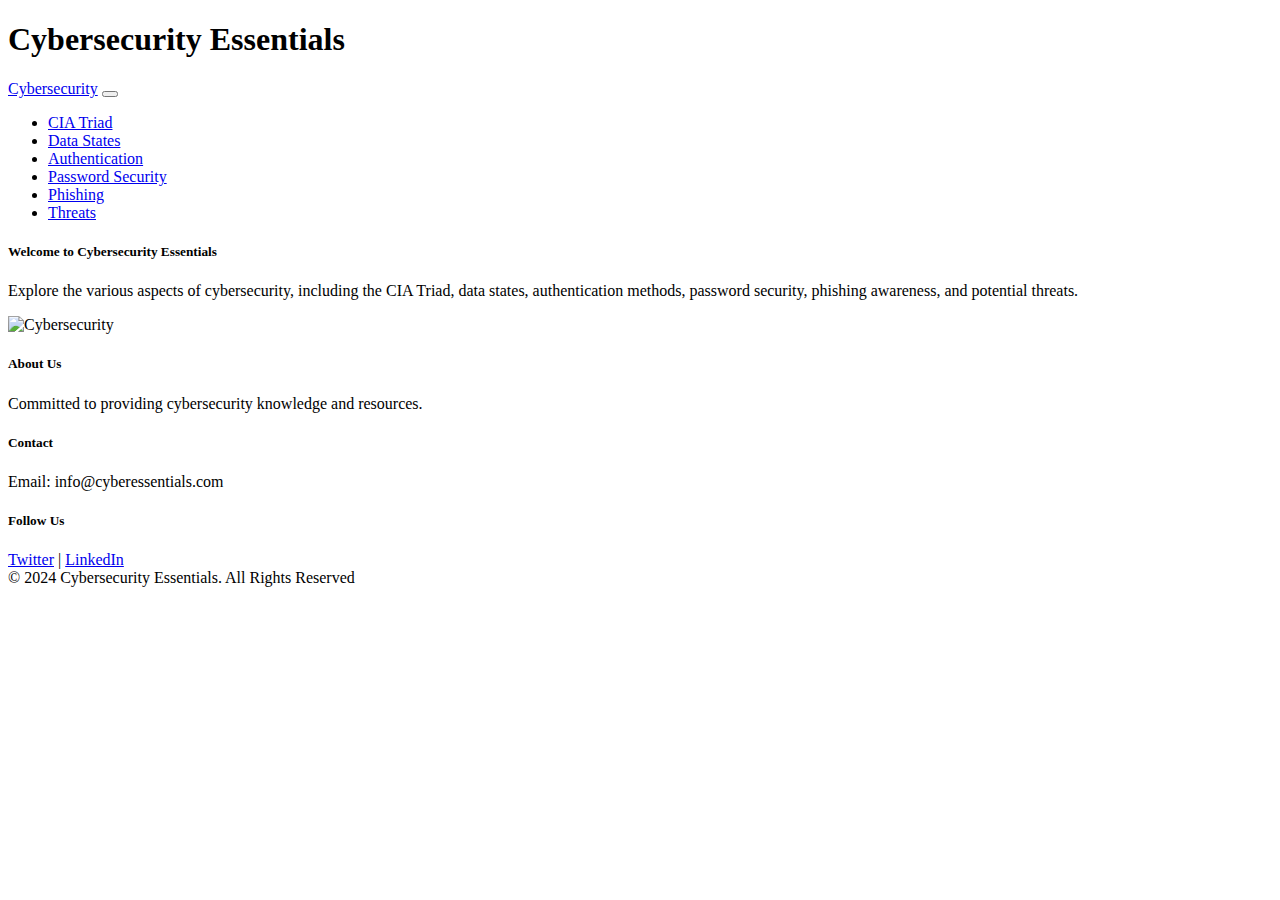
==== Cybersecurity Concepts Website Project/index.html @ 199b91c5 "Add files via upload" ====
<!DOCTYPE html>
<html lang="en">
<head>
    <meta charset="utf-8">
    <meta name="viewport" content="width=device-width, initial-scale=1.0">
    <title>Cybersecurity Essentials</title>
    <link href="https://cdn.jsdelivr.net/npm/bootstrap@5.1.3/dist/css/bootstrap.min.css" rel="stylesheet" integrity="sha384-1BmE4kWBq78iYhFldvKuhfTAU6auU8tT94WrHftjDbrCEXSU1oBoqyl2QvZ6jIW3" crossorigin="anonymous">
    <link rel="stylesheet" href="styles.css"> 
</head>
<body>

<header class="container-fluid bg-primary text-white py-3">
    <div class="container">
        <h1 class="text-center">Cybersecurity Essentials</h1>
    </div>
</header>

<nav class="navbar navbar-expand-lg navbar-light bg-light">
    <div class="container">
        <a class="navbar-brand" href="#">Cybersecurity</a>
        <button class="navbar-toggler" type="button" data-bs-toggle="collapse" data-bs-target="#navbarNav" aria-controls="navbarNav" aria-expanded="false" aria-label="Toggle navigation">
            <span class="navbar-toggler-icon"></span>
        </button>
        <div class="collapse navbar-collapse" id="navbarNav">
            <ul class="navbar-nav ms-auto">
                <li class="nav-item"><a class="nav-link" href="cia-triad.html">CIA Triad</a></li>
                <li class="nav-item"><a class="nav-link" href="data-states.html">Data States</a></li>
                <li class="nav-item"><a class="nav-link" href="authentication.html">Authentication</a></li>
                <li class="nav-item"><a class="nav-link" href="password-security.html">Password Security</a></li>
                <li class="nav-item"><a class="nav-link" href="phishing.html">Phishing</a></li>
                <li class="nav-item"><a class="nav-link" href="threats.html">Threats</a></li>
            </ul>
        </div>
    </div>
</nav>

<main class="container mt-4">
    <div class="row justify-content-center">
        <div class="col-md-8">
            <div class="card mb-4 shadow">
                <div class="card-body">
                    <h5 class="card-title">Welcome to Cybersecurity Essentials</h5>
                    <p class="card-text">Explore the various aspects of cybersecurity, including the CIA Triad, data states, authentication methods, password security, phishing awareness, and potential threats.</p>
                    <img src="https://utimaco.com/sites/default/files/styles/ut_stage_l_jpeg/public/2022-09/The_importance_of_cybersecurity.jpg.webp?itok=BW6MznUE" alt="Cybersecurity" class="img-fluid rounded">
                </div>
            </div>
        </div>
    </div>
</main>

<footer class="container-fluid bg-dark text-white py-3">
    <div class="container text-center">
        <div class="row">
            <div class="col-md-4">
                <h5>About Us</h5>
                <p>Committed to providing cybersecurity knowledge and resources.</p>
            </div>
            <div class="col-md-4">
                <h5>Contact</h5>
                <p>Email: info@cyberessentials.com</p>
            </div>
            <div class="col-md-4">
                <h5>Follow Us</h5>
                <a href="#" class="text-white">Twitter</a> | <a href="#" class="text-white">LinkedIn</a>
            </div>
        </div>
        <span>© 2024 Cybersecurity Essentials. All Rights Reserved</span>
    </div>
</footer>

<script src="script.js"></script>
</body>
</html>
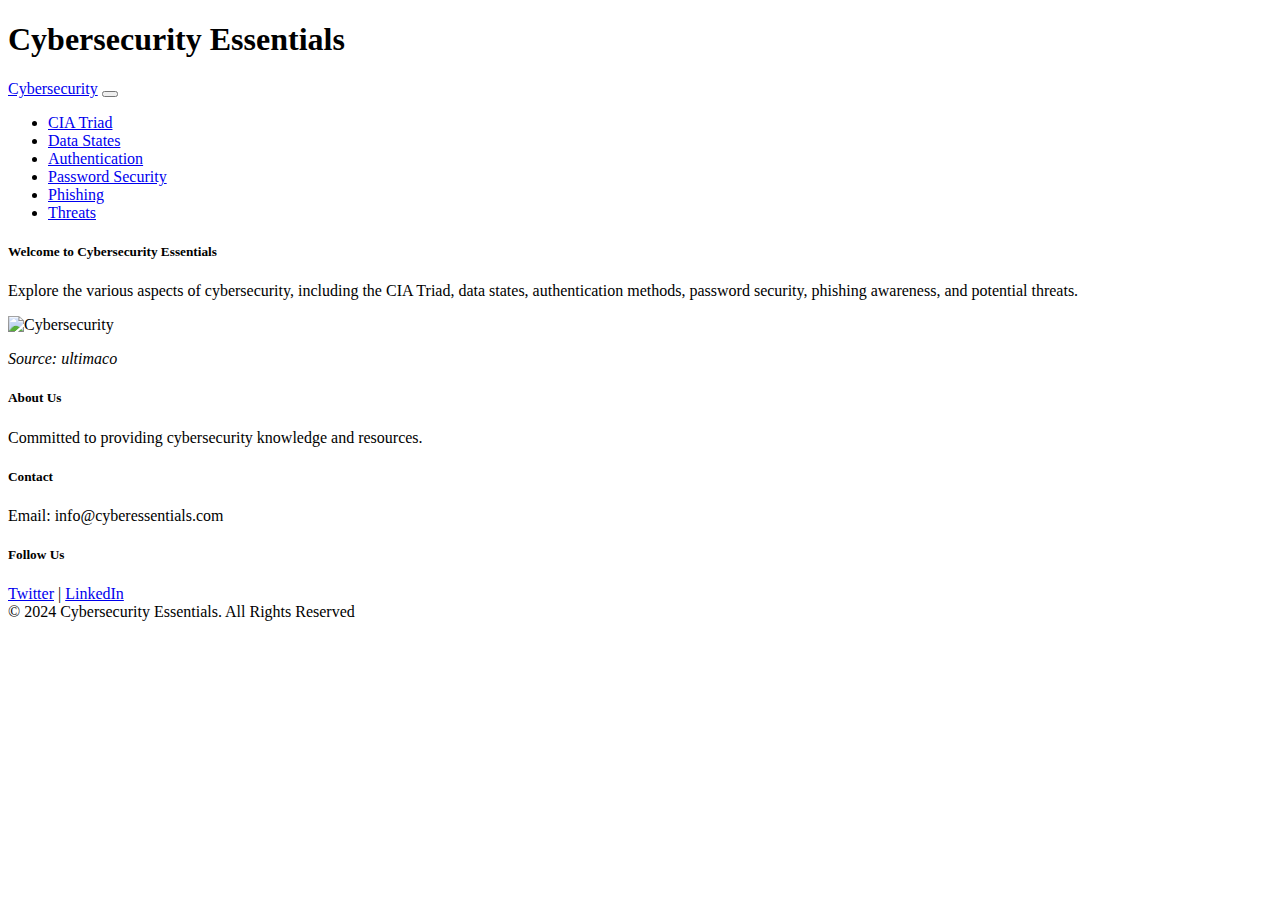
==== commit ba362001: "Update index.html" ====
--- a/Cybersecurity Concepts Website Project/index.html
+++ b/Cybersecurity Concepts Website Project/index.html
@@ -42,6 +42,7 @@
                     <h5 class="card-title">Welcome to Cybersecurity Essentials</h5>
                     <p class="card-text">Explore the various aspects of cybersecurity, including the CIA Triad, data states, authentication methods, password security, phishing awareness, and potential threats.</p>
                     <img src="https://utimaco.com/sites/default/files/styles/ut_stage_l_jpeg/public/2022-09/The_importance_of_cybersecurity.jpg.webp?itok=BW6MznUE" alt="Cybersecurity" class="img-fluid rounded">
+                    <p><em>Source: ultimaco</em></p>
                 </div>
             </div>
         </div>
@@ -70,4 +71,4 @@
 
 <script src="script.js"></script>
 </body>
-</html>+</html>
